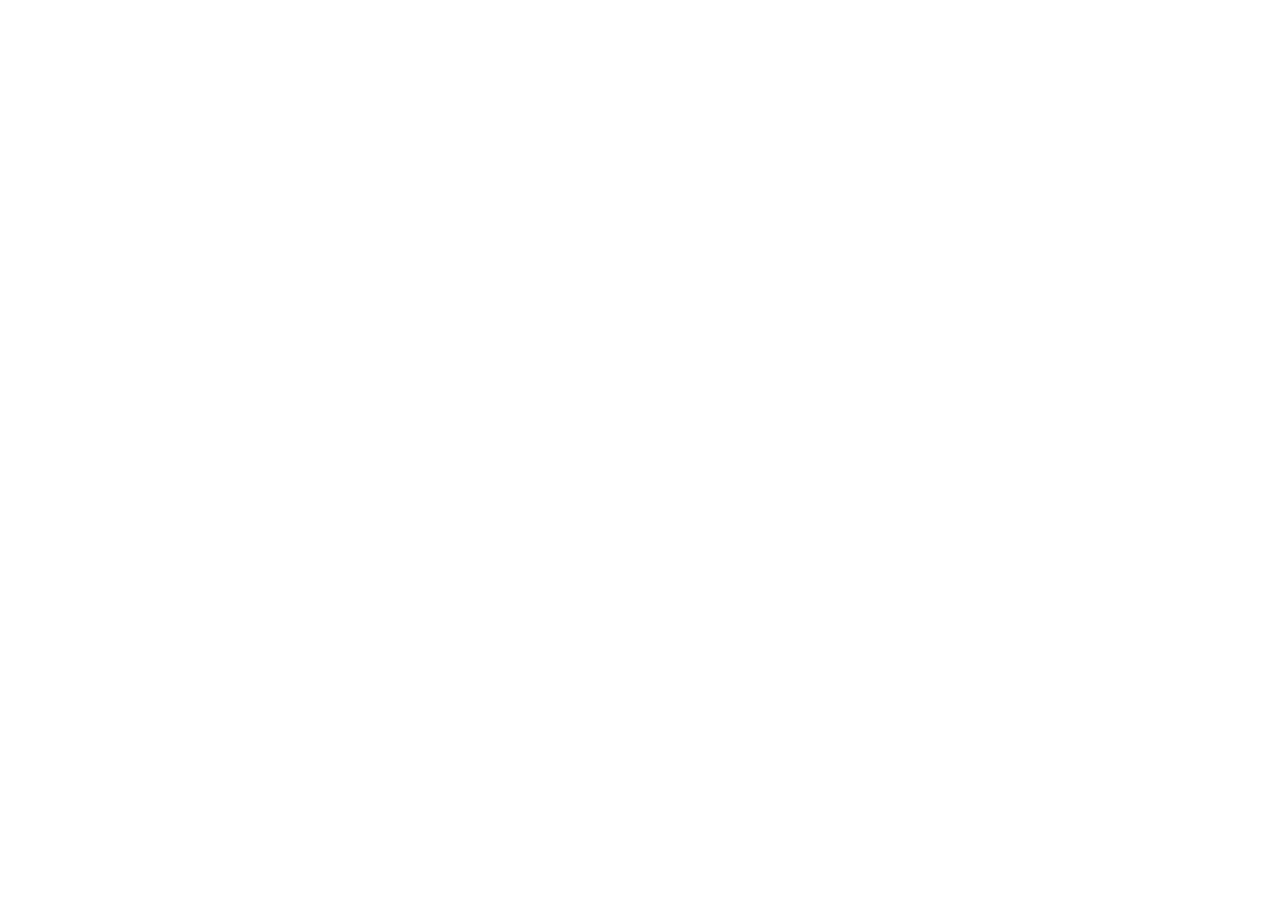
==== Atividade7/index.html @ 6502757d "Adicionado Atividade 7" ====
<!DOCTYPE html>
<html lang="pt-br">
<head>
    <meta charset="UTF-8">
    <meta name="viewport" content="width=device-width, initial-scale=1.0">
    <title>Atividade 7</title>
</head>
<body>
    
    
    
    
    
    
    
<script src="./index.js"></script>
</body>
</html>
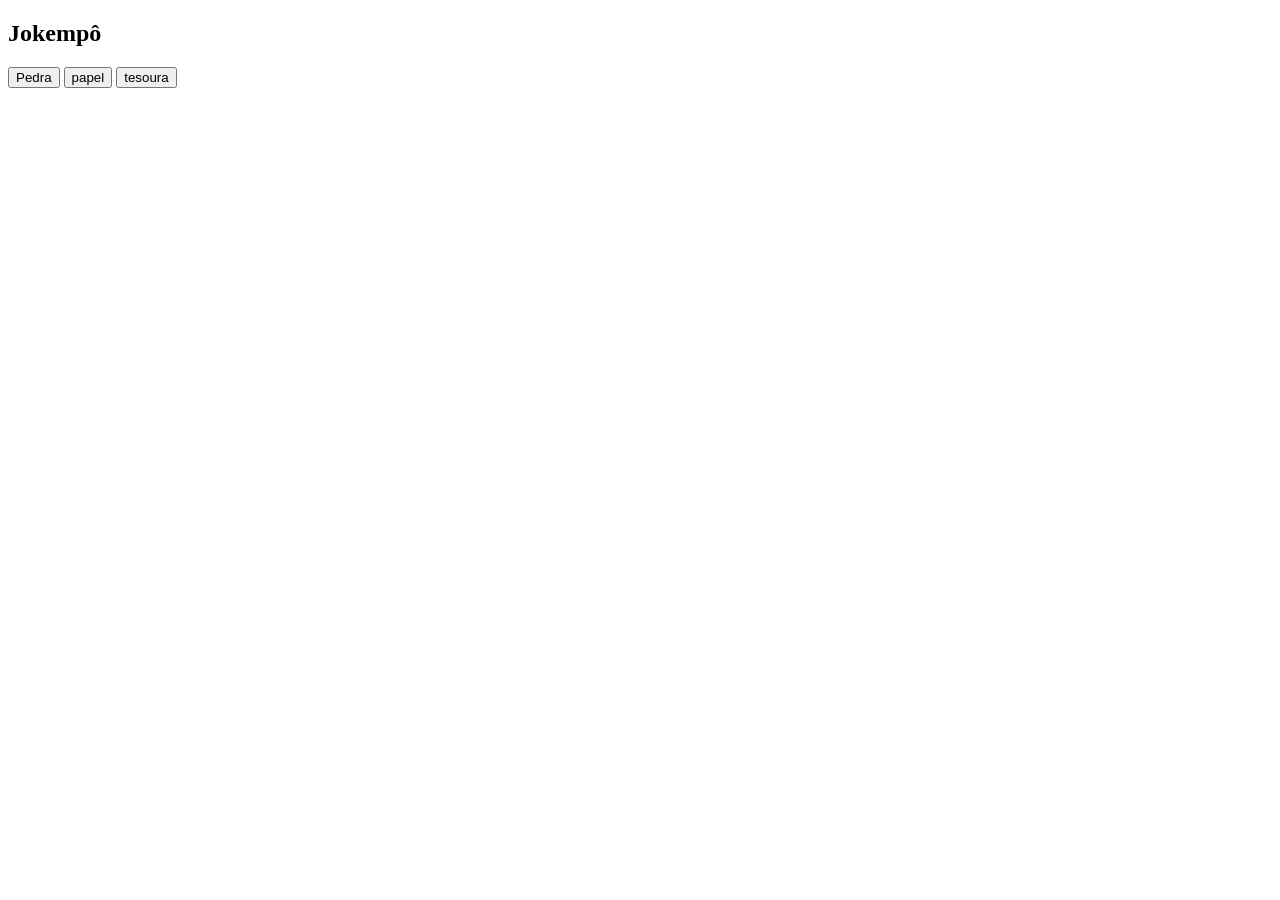
==== commit a8a3803d: "Adicionado Atividade 9" ====
--- a/Atividade7/index.html
+++ b/Atividade7/index.html
@@ -6,13 +6,15 @@
     <title>Atividade 7</title>
 </head>
 <body>
-    
-    
-    
-    
-    
-    
-    
+    <section>
+        <h1>Jokempô</h1>
+        <button id="pedra">Pedra</button>
+        <button id="papel">papel</button>
+        <button id="tesoura">tesoura</button>
+        <div class="resultado">
+
+        </div>
+    </section>
 <script src="./index.js"></script>
 </body>
 </html>
